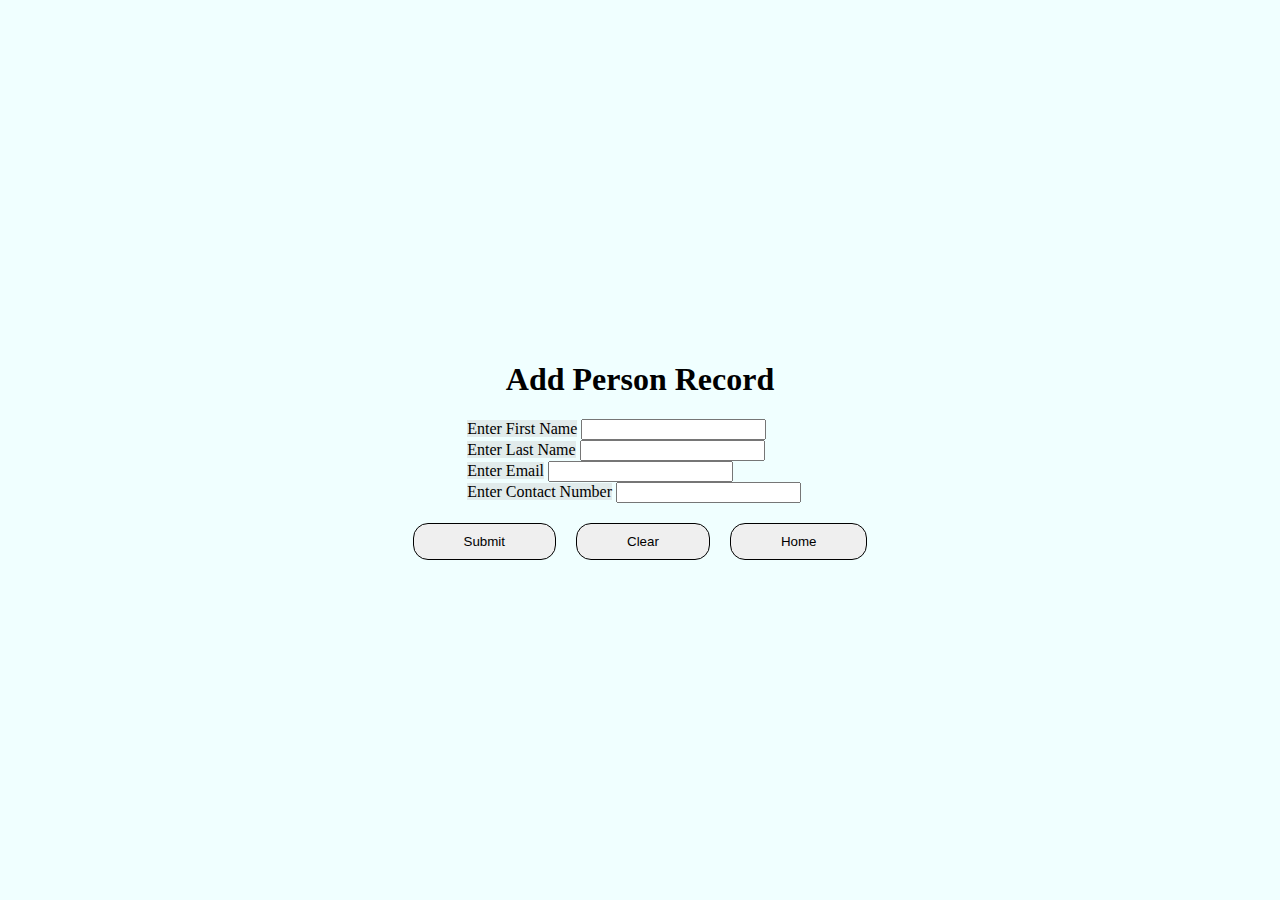
==== PersonRecordSystem/FrontEnd/addPerson.html @ 47ae8a2a "added restAppSpringBoot,index.html,addperson.html and respective css and js" ====
<!DOCTYPE html>
<html lang="en">

<head>
    <meta charset="UTF-8">
    <meta name="viewport" content="width=device-width, initial-scale=1.0">
    <title>Add Record</title>
    <link href="https://cdn.jsdelivr.net/npm/bootstrap@5.3.2/dist/css/bootstrap.min.css" rel="stylesheet"
        integrity="sha384-T3c6CoIi6uLrA9TneNEoa7RxnatzjcDSCmG1MXxSR1GAsXEV/Dwwykc2MPK8M2HN" crossorigin="anonymous">
    <link href="css/add.css" rel="stylesheet" />
</head>

<body>
    <h1>Add Person Record</h1>
    <div class="form">
        <form id="personForm">
            <div class="input-group mb-3">
                <label class="input-group-text black" for="firstName">Enter First Name</label>
                <input type="text" class="form-control" id="firstName" name="firstName" />
            </div>
            <div class="input-group mb-3">
                <label class="input-group-text black" for="lastName">Enter Last Name</label>
                <input type="text" class="form-control" id="lastName" name="lastName" required />
            </div>
            <div class="input-group mb-3">
                <label class="input-group-text black" for="email">Enter Email</label>
                <input type="email" class="form-control" id="email" name="email" required />
            </div>
            <div class="input-group mb-3">
                <label class="input-group-text black" for="contactNumber">Enter Contact Number</label>
                <input type="number" class="form-control" id="contactNumber" name="contactNumber" required />
            </div>
            <div class="button">
                <div class="link">
                    <button type="submit">Submit</button>
                </div>
                <div class="link">
                    <button type="reset">Clear</button>
                </div>
                <div class="link">
                    <button id="returnHome">Home</button>
                </div>
            </div>
        </form>

    </div>
    <script src="js/add.js"></script>
</body>

</html>
---- PersonRecordSystem/FrontEnd/css/add.css ----
html {
    display: flex;
    flex-direction: column;
    justify-content: center;
    margin: 0px 200px;
    height: 100vh;
}

.form {
    width: 40%;
    margin: 0 auto;
}

h1 {
    text-align: center;
}

.black {
    /* background-color: rgb(36, 34, 34); */
    background-color: rgb(225, 235, 235);
}

.submit {
    width: 300px;
}

body {
    background-color: azure;
}

.button {
    display: flex;
    flex-direction: row;
    justify-content: center;
    align-items: center;
    margin-top: 20px;
}

.link {
    margin-left: 10px;
    margin-right: 10px;
}

button {
    text-decoration: none;
    color: black;
    border: 1px solid black;
    padding: 10px 50px;
    border-radius: 15px;
    transition: 0.3s;
}

button:hover {
    text-decoration: none;
    background-color: rgb(62, 75, 75);
    color: white;
    border: none;
}

.red {
    background-color: red !important;
}
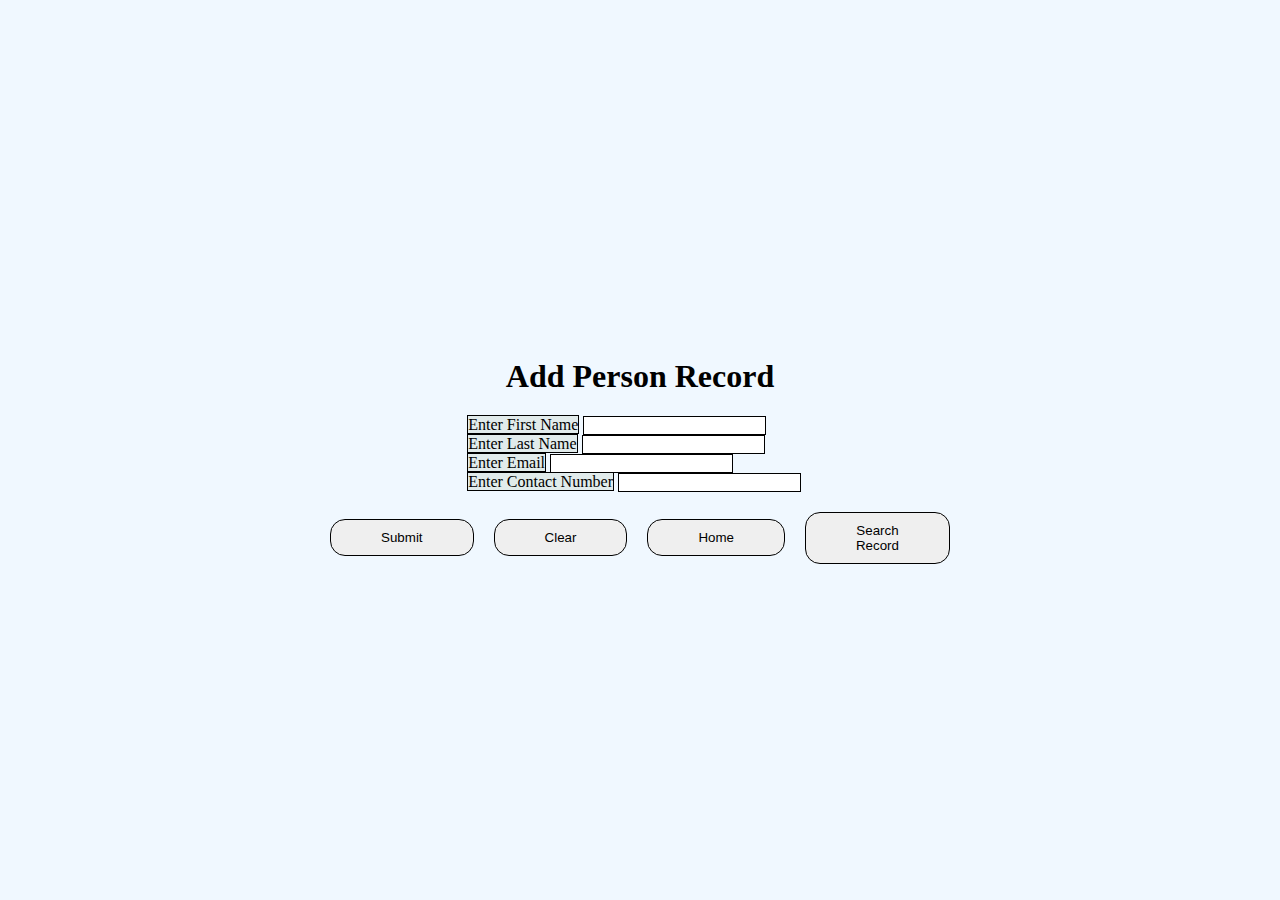
==== commit b2e77d56: "add Search buttons in add and update pages" ====
--- a/PersonRecordSystem/FrontEnd/addPerson.html
+++ b/PersonRecordSystem/FrontEnd/addPerson.html
@@ -32,19 +32,25 @@
             </div>
             <div class="button">
                 <div class="link">
-                    <button type="submit">Submit</button>
+                    <button type="submit" class="btn btn-lg btn-outline-success">Submit</button>
                 </div>
                 <div class="link">
-                    <button type="reset">Clear</button>
+                    <button type="reset" class="btn btn-lg btn-outline-danger">Clear</button>
                 </div>
                 <div class="link">
-                    <button id="returnHome">Home</button>
+                    <button id="returnHome" class="btn btn-lg btn-outline-primary">Home</button>
+                </div>
+                <div class="link">
+                    <button id="search" class="btn btn-lg btn-outline-info">Search Record</button>
                 </div>
             </div>
         </form>
 
     </div>
     <script src="js/add.js"></script>
+    <script src="https://cdn.jsdelivr.net/npm/bootstrap@5.3.2/dist/js/bootstrap.bundle.min.js"
+        integrity="sha384-C6RzsynM9kWDrMNeT87bh95OGNyZPhcTNXj1NW7RuBCsyN/o0jlpcV8Qyq46cDfL"
+        crossorigin="anonymous"></script>
 </body>
 
 </html>--- a/PersonRecordSystem/FrontEnd/css/add.css
+++ b/PersonRecordSystem/FrontEnd/css/add.css
@@ -4,6 +4,7 @@
     justify-content: center;
     margin: 0px 200px;
     height: 100vh;
+    background-color: aliceblue;
 }
 
 .form {
@@ -25,7 +26,7 @@
 }
 
 body {
-    background-color: azure;
+    background-color: aliceblue;
 }
 
 .button {
@@ -59,4 +60,14 @@
 
 .red {
     background-color: red !important;
+}
+
+input[type="text"],
+input[type="email"],
+input[type="number"] {
+    border: 1px solid black;
+}
+
+.form label {
+    border: 1px solid black;
 }